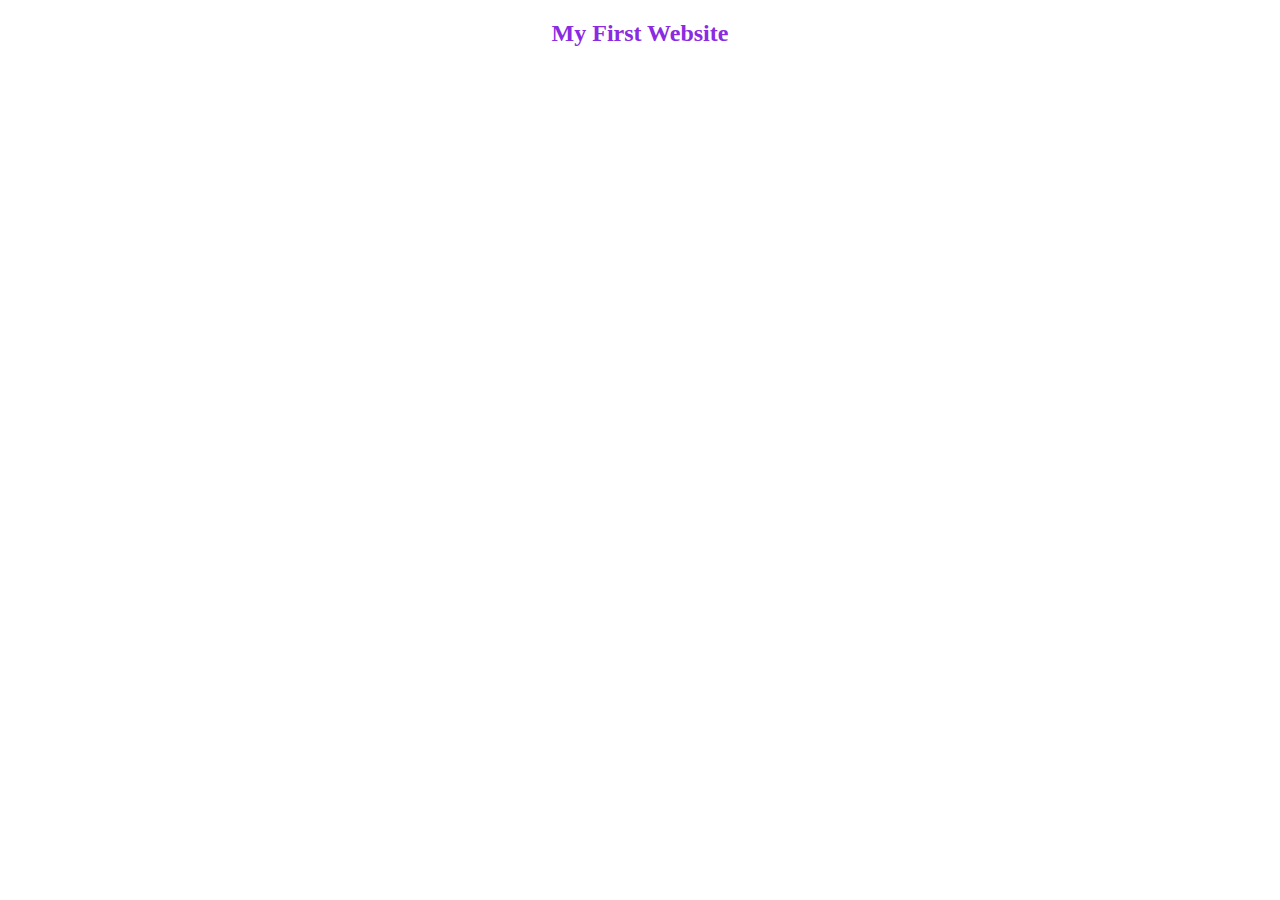
==== project.html @ cfb35929 "added succesfully" ====
<!DOCTYPE html>
<html lang="en">
<head>
    <meta charset="UTF-8">
    <meta name="viewport" content="width=device-width, initial-scale=1.0">
    <title>My First Website Practice</title>
</head>
<body>
    <p><h2 style="text-align:center; color:blueviolet;">My First Website</h2></p>
</body>
</html>
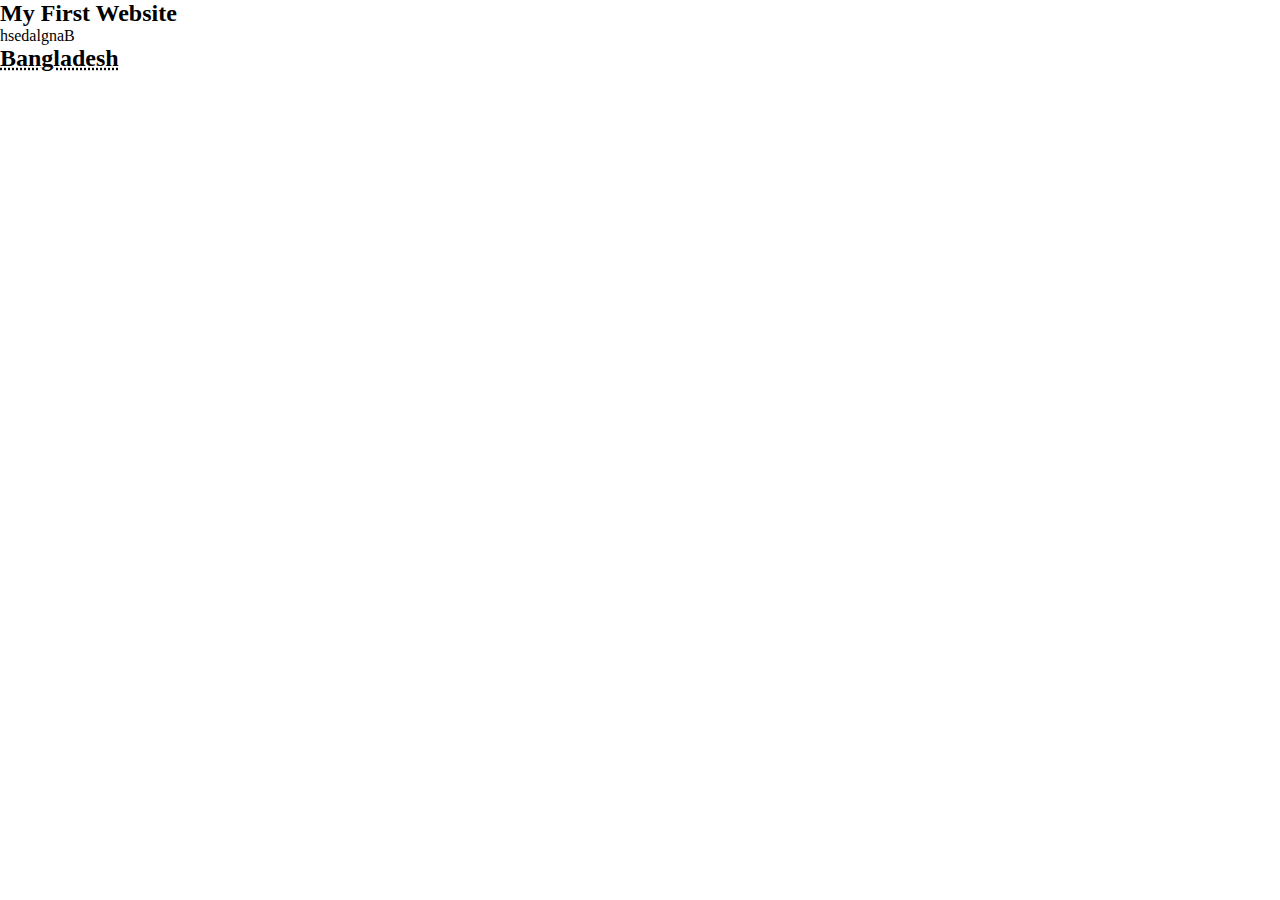
==== commit c6e423c3: "done" ====
--- a/project.html
+++ b/project.html
@@ -4,8 +4,12 @@
     <meta charset="UTF-8">
     <meta name="viewport" content="width=device-width, initial-scale=1.0">
     <title>My First Website Practice</title>
+    <link rel="stylesheet" href="project.css">
 </head>
 <body>
-    <p><h2 style="text-align:center; color:blueviolet;">My First Website</h2></p>
+    <p><h2>My First Website</h2></p>
+    <bdo dir="rtl">Bangladesh</bdo>
+    <h2><abbr title="The most beatifull country in the world">Bangladesh</abbr></h2>
+
 </body>
 </html>--- a/project.css
+++ b/project.css
@@ -0,0 +1,4 @@
+*{
+    margin:0px;
+    padding:0px;
+}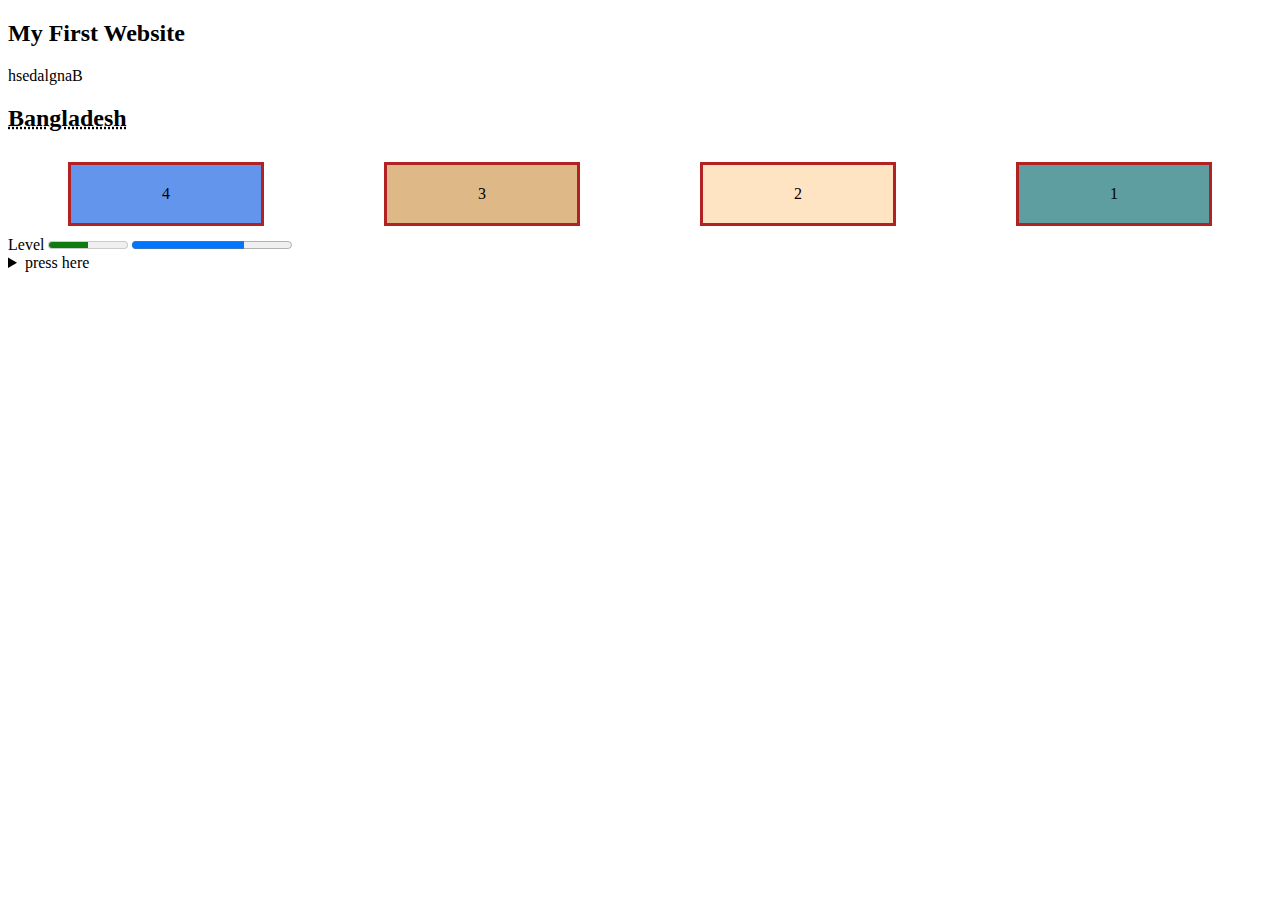
==== commit 4100b0b2: "banner added" ====
--- a/project.html
+++ b/project.html
@@ -10,6 +10,26 @@
     <p><h2>My First Website</h2></p>
     <bdo dir="rtl">Bangladesh</bdo>
     <h2><abbr title="The most beatifull country in the world">Bangladesh</abbr></h2>
+    <div class="container">
+        <div class="box">1</div>
+        <div class="box1">2</div>
+        <div class="box2">3</div>
+        <div class="box3">4</div>
+    </div>
+    <label for="disk">Level</label>
+    <meter id="disk" value="0.5"></meter>
+    <progress id="disk" value="0.7">
+
+    </progress>
+
+    <details>
+        <summary>
+            press here
+        </summary>
+        <p>kemon acho</p>
+        <p>kothay acho</p>
+    </details>
+    
 
 </body>
 </html>--- a/project.css
+++ b/project.css
@@ -1,4 +1,43 @@
-*{
+/* *{
     margin:0px;
     padding:0px;
+} */
+.box{
+    padding: 20px;
+    width: 150px;
+    background-color:cadetblue;
+    text-align: center;
+    margin: 10px;
+    border: 3px solid firebrick;
+    cursor:pointer;
+}
+.box1{
+    background-color:bisque;
+    width: 150px;
+    padding:20px;
+    margin:10px;
+    border: 3px solid firebrick;
+    text-align: center;
+}
+.box2{
+    background-color: burlywood;
+    width: 150px;
+    padding:20px;
+    margin:10px;
+    border: 3px solid firebrick;
+    text-align:center;
+}
+.box3{
+    background-color: cornflowerblue;
+    width: 150px;
+    text-align: center;
+    padding:20px;
+    margin:10px;
+    border: 3px solid firebrick;
+}
+
+.container{
+    display:flex;
+    justify-content:space-around;
+    flex-direction:row-reverse;
 }